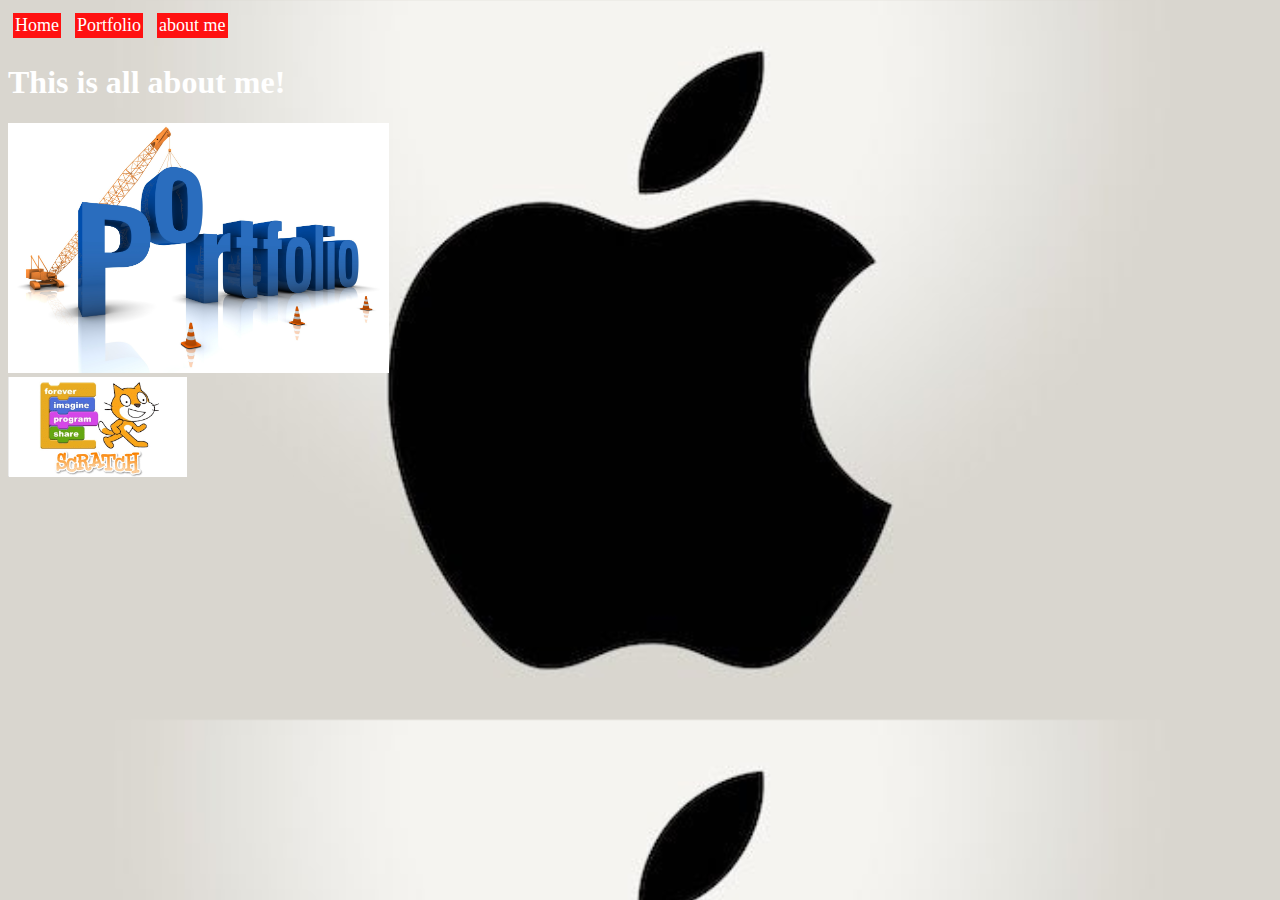
==== about_me.html @ b2202a36 "added css" ====
<!doctype html>
<html lang="en">
    <head>
        <meta charset="utf-8">
        <title>about me</title>
            <link rel="stylesheet" href="styles.css">  
    </head>
    <body>
          <a href="index.html" class="button">Home</a>
        <a href="portfolio.html" class="button">Portfolio</a>
        <a href="about_me.html" class="button">about me</a>
        <h1>This is all about me!</h1>
        <img src="images/portfolio.jpg" height="250">
        <br>
        <a target="_blank" href="https://scratch.mit.edu">
            <img src="images/scratch.jpg" height="100">
        </a>
    </body>
</html>
---- styles.css ----
body {
    background-image: url('images/music.jpg');
    color: #FFFFFF;
    background-size: cover;
    text-align: left;
    vertical-align: bottom;
    text-shadow: #00000;
}
.button {
    background-color: #ff1111;
    border: 2px solid #ff1111;
    color: white;
    text-align: center;
    text-decoration: none;
    display: inline-block;
    font-size: 18px;
    margin: 5px 5px;
    cursor: pointer;
}
div {
    padding-left: 20px;
    padding-right: 20px;
}
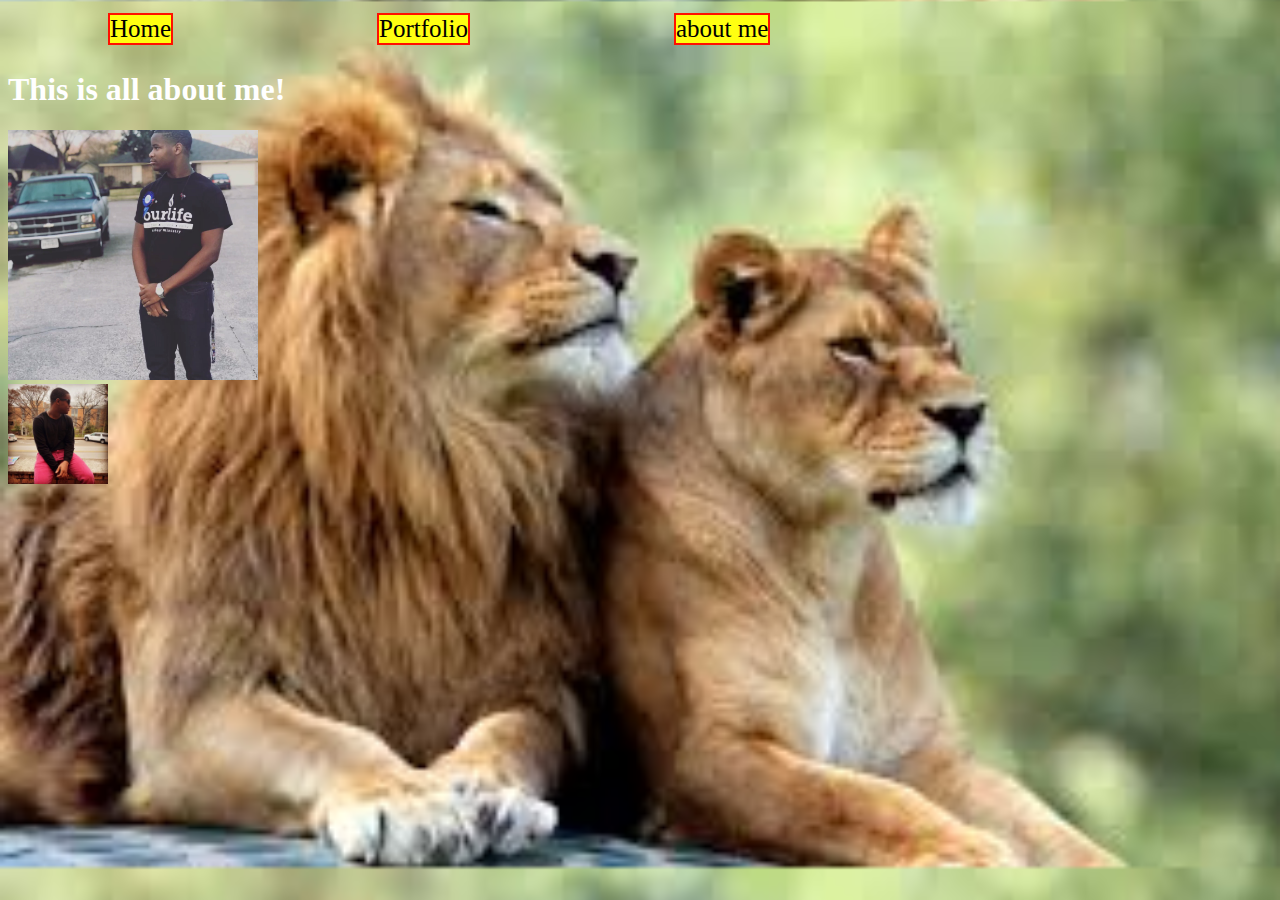
==== commit 2cebd023: "added css" ====
--- a/about_me.html
+++ b/about_me.html
@@ -10,10 +10,10 @@
         <a href="portfolio.html" class="button">Portfolio</a>
         <a href="about_me.html" class="button">about me</a>
         <h1>This is all about me!</h1>
-        <img src="images/portfolio.jpg" height="250">
+        <img src="images/bobby34.jpg" height="250">
         <br>
         <a target="_blank" href="https://scratch.mit.edu">
-            <img src="images/scratch.jpg" height="100">
+            <img src="images/bobbyd.jpg" height="100">
         </a>
     </body>
 </html>--- a/styles.css
+++ b/styles.css
@@ -1,23 +1,23 @@
 body {
-    background-image: url('images/music.jpg');
+    background-image: url('images/lion.jpg');
     color: #FFFFFF;
     background-size: cover;
     text-align: left;
     vertical-align: bottom;
-    text-shadow: #00000;
+    text-shadow: #ff0000;
 }
 .button {
-    background-color: #ff1111;
-    border: 2px solid #ff1111;
-    color: white;
+    background-color: #ff1;
+    border: 2px solid #ff1000;
+    color: black;
     text-align: center;
     text-decoration: none;
     display: inline-block;
-    font-size: 18px;
-    margin: 5px 5px;
+    font-size: 25px;
+    margin: 5px 100px;
     cursor: pointer;
 }
 div {
-    padding-left: 20px;
-    padding-right: 20px;
+    padding-left: 25px;
+    padding-right: 25px;
 }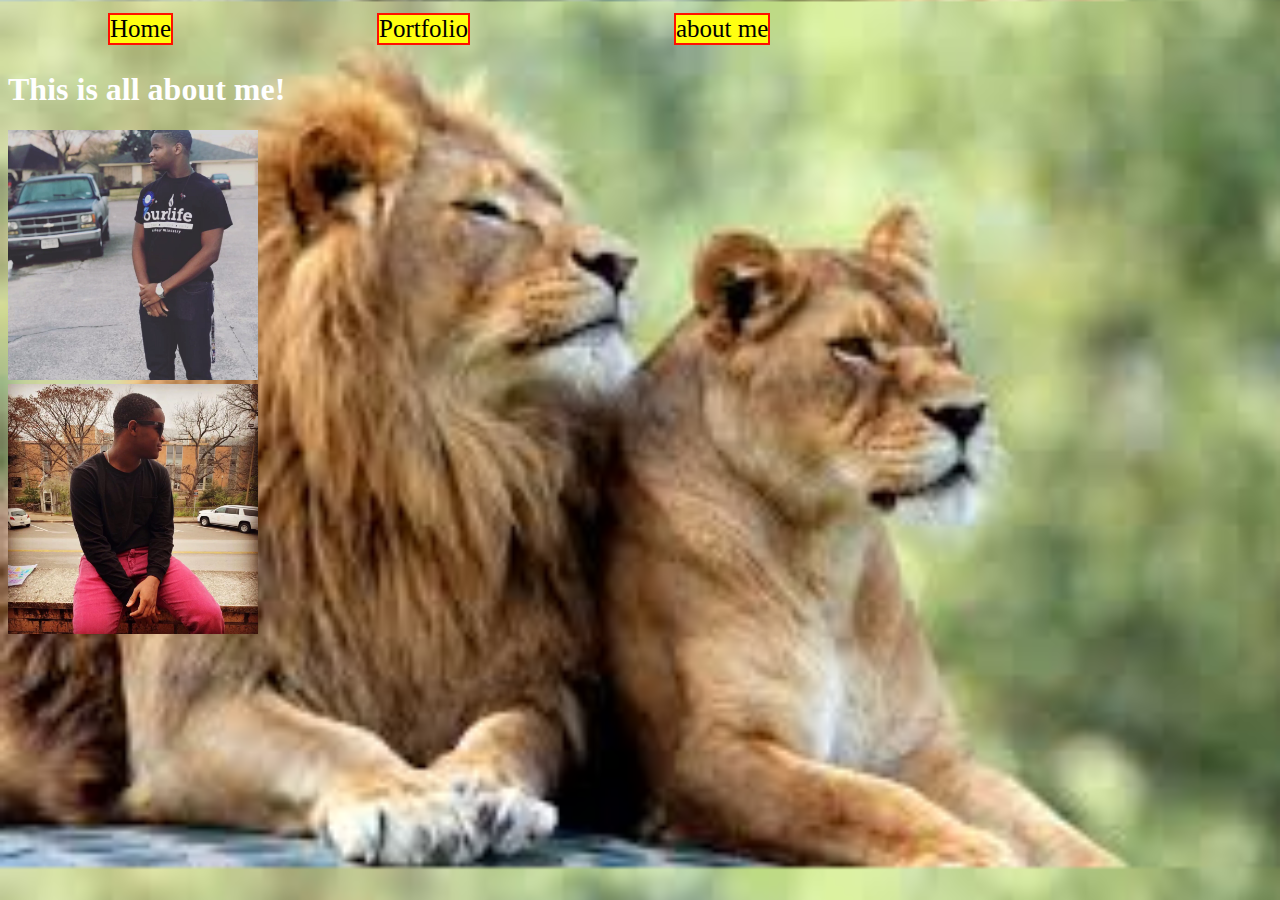
==== commit f2fe076e: "added css" ====
--- a/about_me.html
+++ b/about_me.html
@@ -13,7 +13,7 @@
         <img src="images/bobby34.jpg" height="250">
         <br>
         <a target="_blank" href="https://scratch.mit.edu">
-            <img src="images/bobbyd.jpg" height="100">
+            <img src="images/bobbyd.jpg" height="250">
         </a>
     </body>
 </html>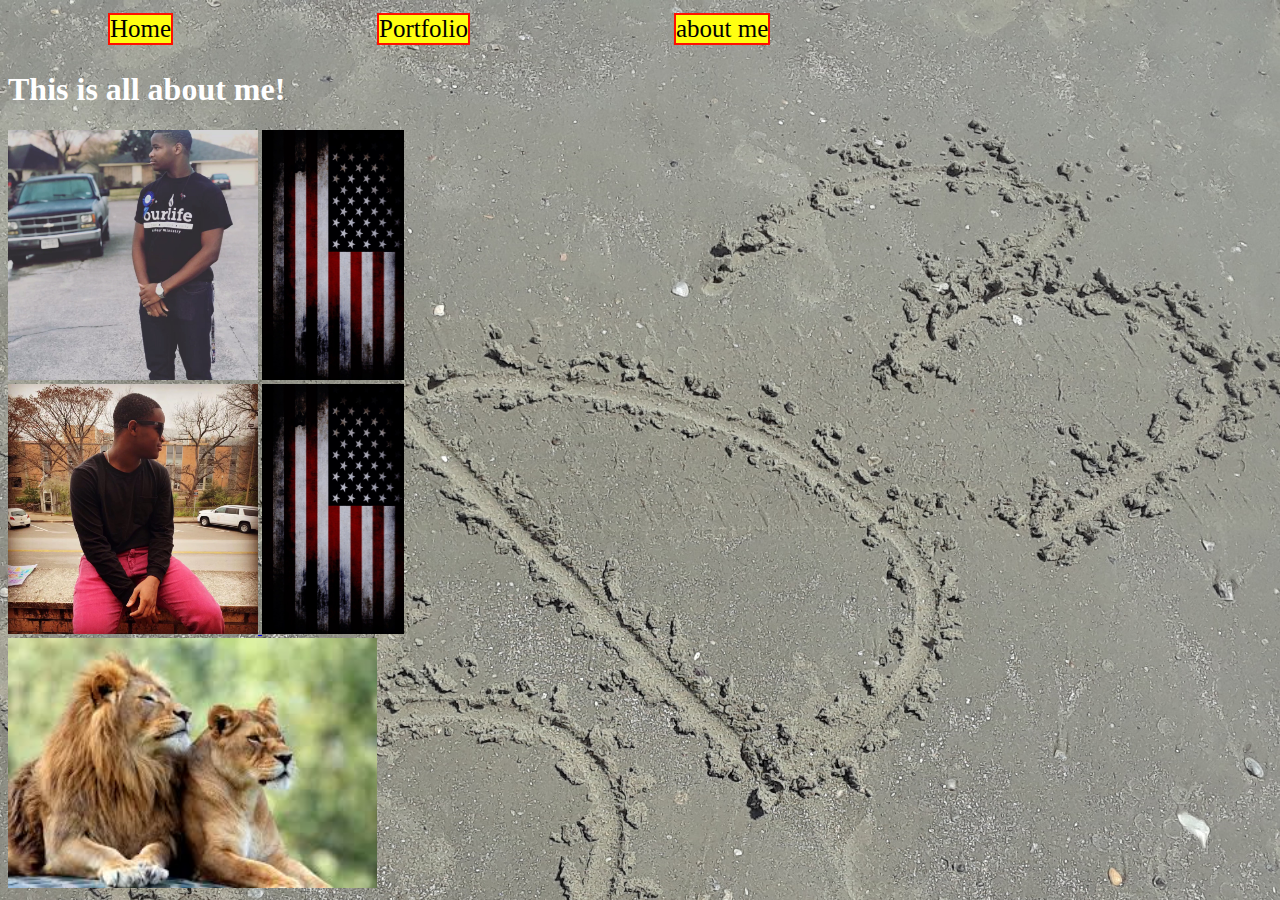
==== commit 0d2180eb: "added css" ====
--- a/about_me.html
+++ b/about_me.html
@@ -11,9 +11,13 @@
         <a href="about_me.html" class="button">about me</a>
         <h1>This is all about me!</h1>
         <img src="images/bobby34.jpg" height="250">
+         <img src="images/america.jpg" height="250">
         <br>
         <a target="_blank" href="https://scratch.mit.edu">
             <img src="images/bobbyd.jpg" height="250">
+             <img src="images/america.jpg" height="250">
+            <br>
+            <img src="images/lion.jpg" height="250">
         </a>
     </body>
 </html>--- a/styles.css
+++ b/styles.css
@@ -1,5 +1,5 @@
 body {
-    background-image: url('images/lion.jpg');
+    background-image: url('images/bd34.jpg');
     color: #FFFFFF;
     background-size: cover;
     text-align: left;
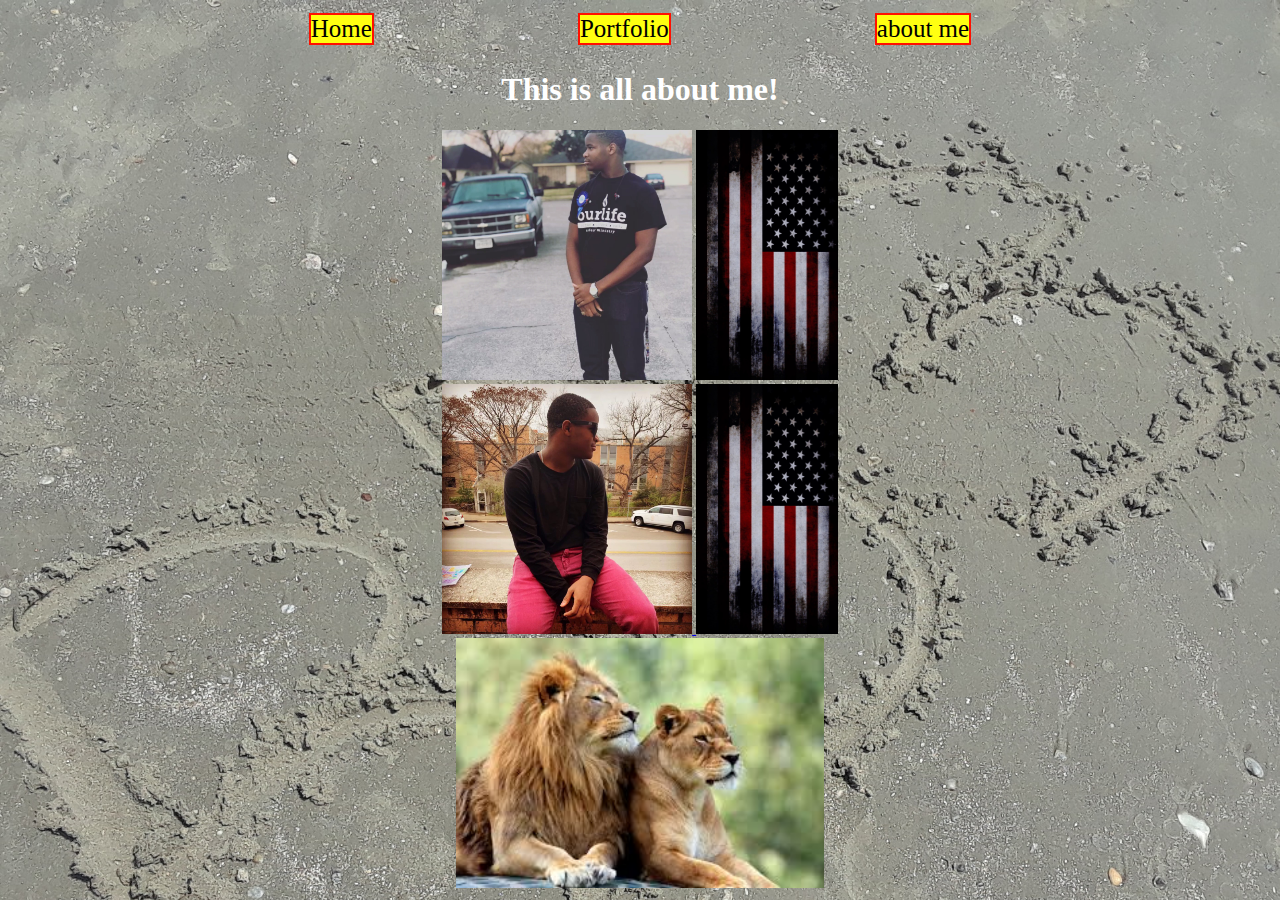
==== commit d988c7c8: "added css" ====
--- a/about_me.html
+++ b/about_me.html
@@ -6,7 +6,7 @@
             <link rel="stylesheet" href="styles.css">  
     </head>
     <body>
-          <a href="index.html" class="button">Home</a>
+        <center> <a href="index.html" class="button">Home</a>
         <a href="portfolio.html" class="button">Portfolio</a>
         <a href="about_me.html" class="button">about me</a>
         <h1>This is all about me!</h1>
@@ -18,6 +18,6 @@
              <img src="images/america.jpg" height="250">
             <br>
             <img src="images/lion.jpg" height="250">
-        </a>
+        </a> </center>
     </body>
 </html>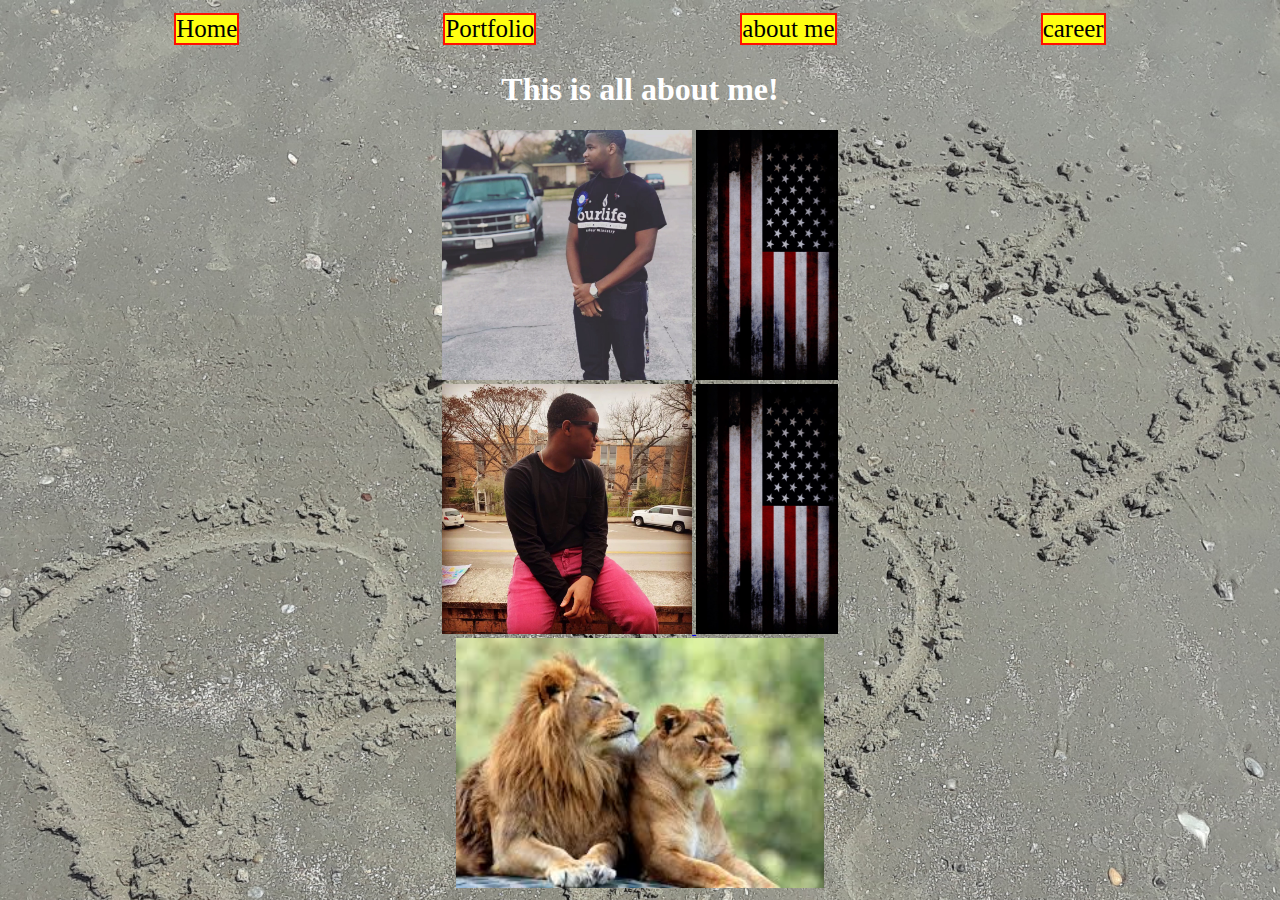
==== commit 223632be: "add css" ====
--- a/about_me.html
+++ b/about_me.html
@@ -9,6 +9,7 @@
         <center> <a href="index.html" class="button">Home</a>
         <a href="portfolio.html" class="button">Portfolio</a>
         <a href="about_me.html" class="button">about me</a>
+         <a href="portfolio.html" class="button">career</a>
         <h1>This is all about me!</h1>
         <img src="images/bobby34.jpg" height="250">
          <img src="images/america.jpg" height="250">
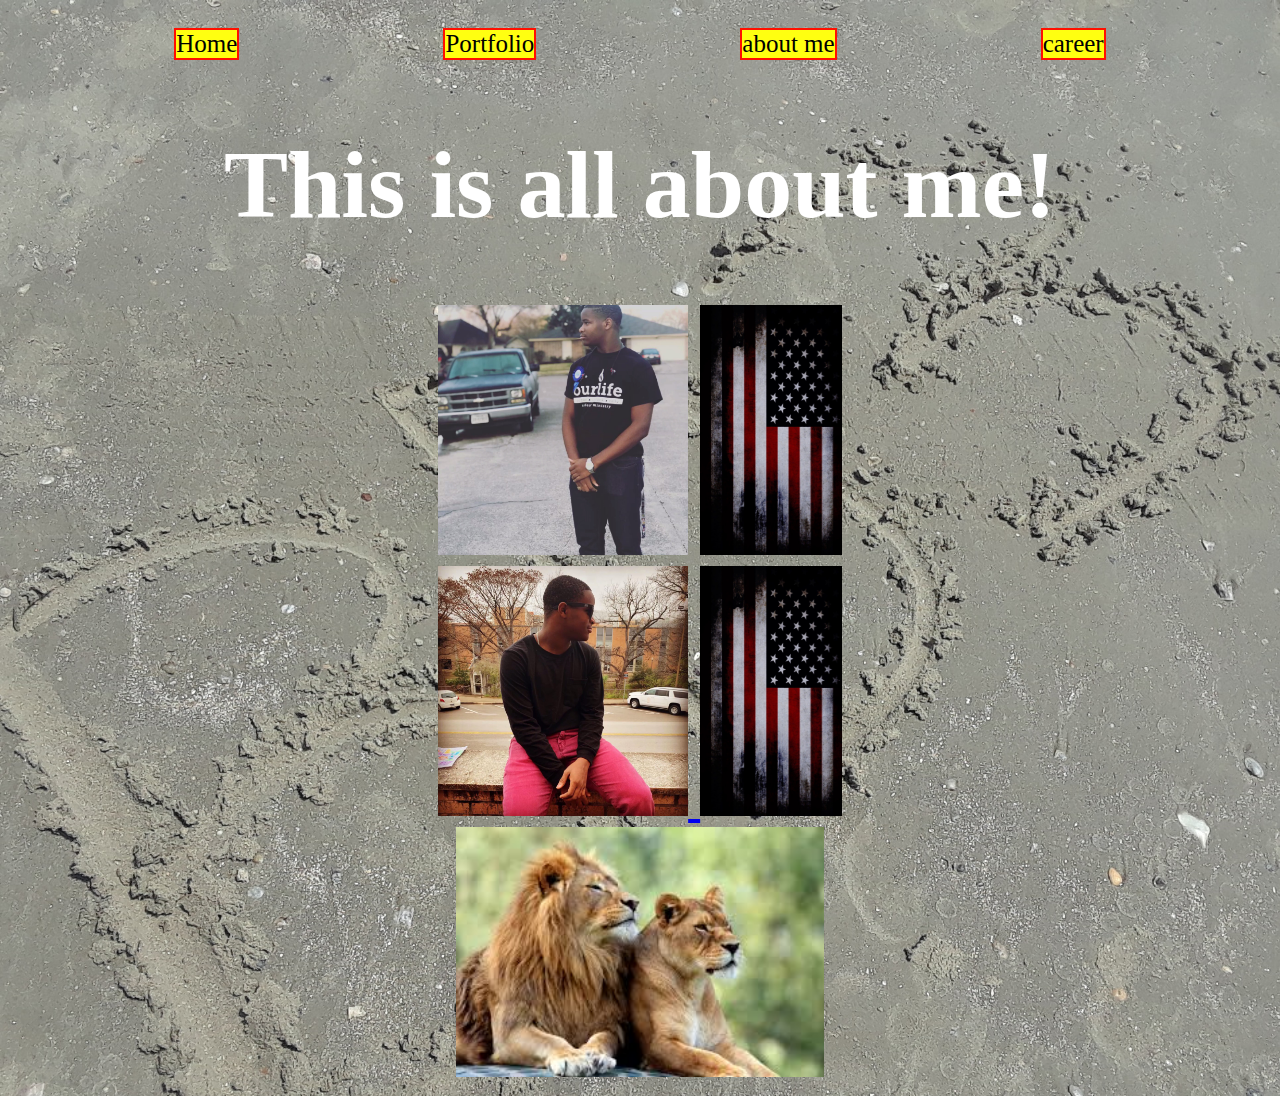
==== commit 51a1f351: "added css" ====
--- a/about_me.html
+++ b/about_me.html
@@ -9,8 +9,8 @@
         <center> <a href="index.html" class="button">Home</a>
         <a href="portfolio.html" class="button">Portfolio</a>
         <a href="about_me.html" class="button">about me</a>
-         <a href="portfolio.html" class="button">career</a>
-        <h1>This is all about me!</h1>
+         <a href="career.html" class="button">career</a>
+         <font size="+4"><h1>This is all about me!</h1>
         <img src="images/bobby34.jpg" height="250">
          <img src="images/america.jpg" height="250">
         <br>
